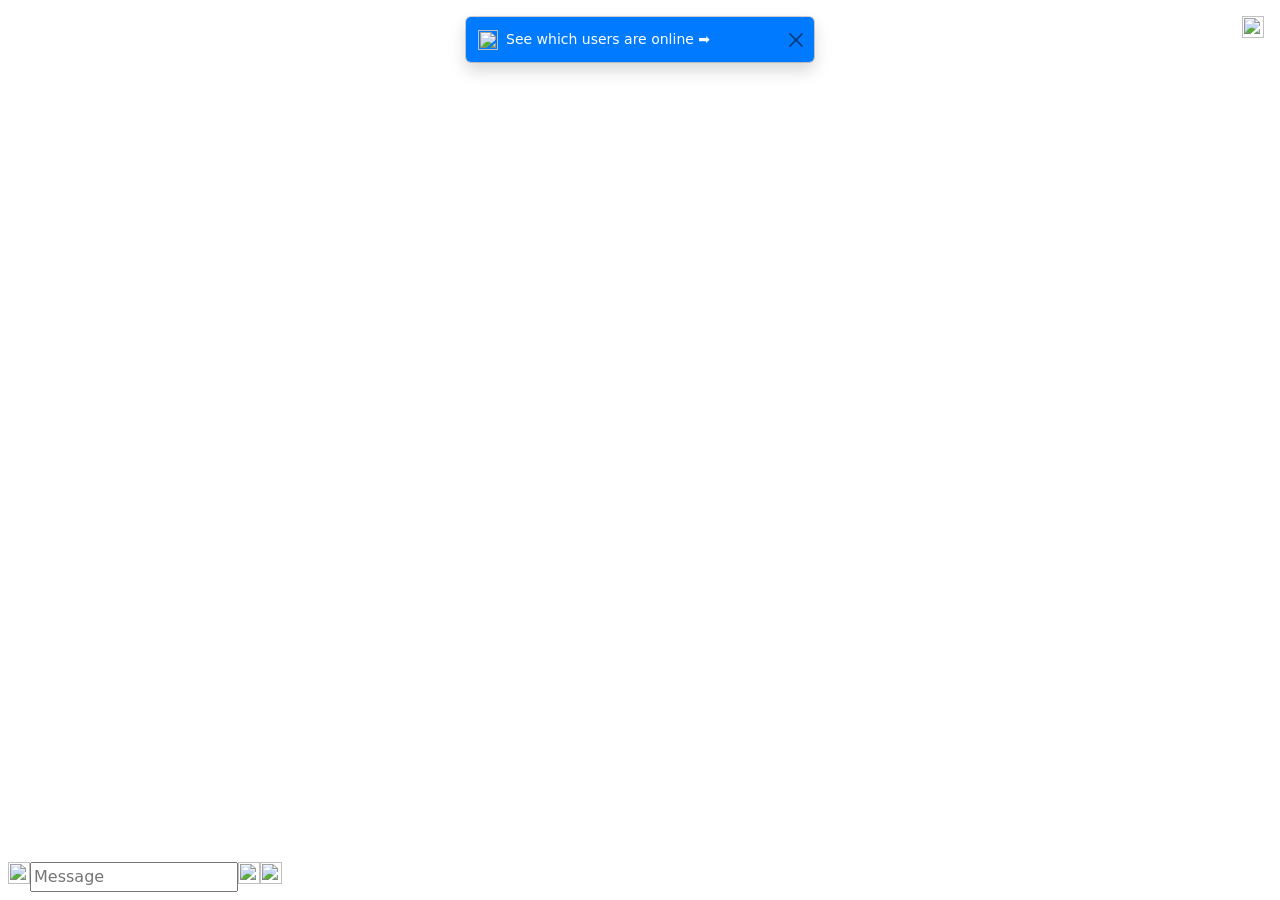
==== index.html @ 378a5c61 "Rework File Architecture -Reworked file architecture so chat.html becomes index.html and at the root" ====
<HTML>

<HEAD>
    <TITLE>PubNub Chat Solutions Demo</TITLE>
    <meta name="viewport" content="width=device-width, initial-scale=1">

    <!--  Fonts -->
    <link href="https://fonts.googleapis.com/css2?family=Poppins:wght@300;400;600;800" rel="stylesheet">
    <link href="https://cdn.jsdelivr.net/npm/bootstrap@5.2.3/dist/css/bootstrap.min.css" rel="stylesheet"
        integrity="sha384-rbsA2VBKQhggwzxH7pPCaAqO46MgnOM80zW1RWuH61DGLwZJEdK2Kadq2F9CUG65" crossorigin="anonymous">
    <script src="https://cdn.jsdelivr.net/npm/bootstrap@5.2.3/dist/js/bootstrap.bundle.min.js"
        integrity="sha384-kenU1KFdBIe4zVF0s0G1M5b4hcpxyD9F7jL+jjXkk+Q2h455rYXK/7HAuoJl+0I4"
        crossorigin="anonymous"></script>

    <link rel="icon" href="web/favicon.ico" />
    <link rel="stylesheet" href="web/chat/chat.css" />
    <link rel="stylesheet" href="web/shared/style.css" />
    <script src="https://cdn.pubnub.com/sdk/javascript/pubnub.8.2.10.js"></script>
    <script src="web/shared/shared.js"></script>
    <script src="web/chat/message.js"></script>
    <script src="web/chat/typing-indicator.js"></script>
    <script src="web/chat/presence.js"></script>
    <script src="web/chat/message-actions.js"></script>
    <script src="web/chat/chat.js"></script>

    <!--  Emoji  -->
    <script src="https://cdn.jsdelivr.net/npm/emoji-mart@latest/dist/browser.js"></script>

    <script src="https://www.pubnub.com/scripts/amplitude.js" defer></script>
</HEAD>

<body>
    <div id="chat-container">        
        <div id="chat-rhs">
            <!-- Floating Info Button -->
            <div class="chat-info-icon" data-bs-toggle="offcanvas" data-bs-target="#chatRightSide" aria-controls="chatRightSide">
                <img src="web/img/icons/hamburger.png" height="22">
            </div>          
            <div id='messageList' class="message-list">
                <div id='messageListContents' class="message-list-contents"></div>
            </div>
            <div id="emojiPicker" class="mx-2 emoji-picker"></div>

            <div class="toast-container top-0 start-50 translate-middle-x p-3">
                <div id="generalToast" class="toast" role="alert" aria-live="assertive" aria-atomic="true">
                    <div class="d-flex">
                        <div class="toast-body">
                            <img src="web/img/icons/info.png" height="20"><span id="toast-body"></span>
                        </div>
                        <button type="button" class="btn-close me-2 m-auto" data-bs-dismiss="toast" aria-label="Close"></button>
                    </div>
                </div>
            </div>
            
            <div id="typingIndicator" class="typing-indicator">
                <div class="temp-message-container temp-typing-indicator-container">

                    <div class='temp-message-avatar'>
                        <img id="typingIndicatorAvatar" src="" class='chat-list-avatar temp-message-avatar-img'>
                    </div>

                    <div class="temp-message temp-mesage-you">
                        <div class="temp-message-meta-container temp-message-meta-container-you">
                            <div id="typingIndicatorName" class="text-caption temp-message-meta-name">

                            </div>
                        </div>
                        <div class="temp-message-bubble temp-message-bubble-you temp-message-bubble-typing">
                            <div class="lds-ellipsis">
                                <div></div>
                                <div></div>
                                <div></div>
                                <div></div>
                            </div>
                        </div>
                    </div>
                </div>
            </div>

            <div class="d-flex flex-row message-input-bar">

                <div class="message-emoji" onclick="messageInputEmoji()"><img src="web/img/icons/emoji.png" height="22">
                </div>
                <input id="input-message" class="text-body-2 pn-text-field message-input" placeholder="Message" />
                <div class="message-emoji" onclick="messageInputAttachment()"><img src="web/img/icons/attachment.png"
                        height="22"></div>
                <div class="message-emoji" onclick="messageInputSend()"><img src="web/img/icons/send.png" height="22">
                </div>
                <div class="spinner-border align-self-center" id="spinner" style="display:none" role="status">
                    <span class="visually-hidden">Loading...</span>
                </div>
            </div>
        </div>
    </div>

    <div class="offcanvas offcanvas-end" tabindex="-1" id="chatRightSide" aria-labelledby="chatRightSideLabel">
        <div class="offcanvas-header">
            <div id="chat-info-header" class="emphasised-body">Chat Members</div>
            <button type="button" class="btn-close text-reset" data-bs-dismiss="offcanvas" aria-label="Close"></button>
        </div>
        <div class="offcanvas-body">
            <div id="memberList" class="chat-info-member-list"></div>
        </div>
    </div>    

    <script>
        const pickerOptions = {onEmojiSelect: selectEmoji}
        const picker = new EmojiMart.Picker(pickerOptions)
        document.getElementById('emojiPicker').appendChild(picker)
    </script>
</BODY>

</HTML>
---- web/chat/chat.css ----
body {
    display: flex;
    flex-flow: column;
    height: 100%;
    overflow: hidden;
}

#chat-container {
    display: flex;
    flex-direction: row;
    width: 100%;
    height: 100vh; /* Full viewport height to avoid issues */
    overflow: hidden;
}

#chat-rhs {
    display: flex;
    flex-direction: column;
    flex-grow: 1;
    overflow: hidden;
    height: 100%;
    background: var(--color-background-default);
}

.message-list {
    display: flex;
    flex-direction: column-reverse;
    overflow-y: auto;
    height: 100%; /* Ensures it takes up all available height */
    padding-top: 16px;
}

.message-list-contents {
    display: flex;
    flex-direction: column;
    width: 100%;
    padding-left: 24px;
    padding-right: 24px;
    padding-bottom: 50px; /* Adds extra space below the last message */
}


.message-input-bar {
    position: fixed;
    bottom: 0;
    left: 0;
    right: 0;
    padding: 8px;
    background-color: var(--color-background-default);
    z-index: 100;
}

.user-list {
    background: var(--color-background);
    border: 1px solid var(--color-background-text-secondary);
    border-radius: 6px;
    margin-left: 24px;
    margin-right: 24px;
    margin-bottom: 16px;
    padding-left: 16px;
    padding-right: 16px;
    padding-top: 32px;
    padding-bottom: 32px;
}

.group-name {
    padding-left: 8px;
}

.group-name-flex {
    display:flex;
    flex-direction:column;
}

.group-row {
    margin-top: 16px;
    cursor: pointer;
}

.group-row-flex {
    display:flex;
    align-items:center;
}

.chat-list-current-user {
    margin-left: 24px;
    margin-right: 24px;
    margin-top: 24px;
    margin-bottom: 8px;
}

.chat-list-current-user-name {
    margin-left: 8px;
}

.chat-list-instructions {
    margin: 16px 24px;
}

.user-with-presence {
    display: flex;
    align-items: center; /* Keep avatar and username on the same row */
    margin-bottom: 8px;
}

.presence-avatar-container {
    position: relative; /* Allows absolute positioning for the dot */
    display: inline-block;
    margin-right: 8px; /* Space between avatar and username */
}

.cursor-pointer {
    cursor: pointer;
}

.chat-list-avatar {
    width: 3em; /* Adjust size as needed */
    height: 3em;
    border-radius: 50%;
}

.chat-list-name {
    font-size: larger;
    padding-left: 0; /* Remove padding if there is any */
}

.chat-header {
    display:flex;
    width: 100%;   
    align-items: center;
}

.chat-header-active-group {
    flex-grow: 2;
}

.chat-hamburger-icon {
    align-items: center;
    min-width: 64px;
    min-height: 64px;
    margin-left: 16px;
    cursor: pointer;
    display:none;
}

.chat-info-icon {
    position: fixed;
    top: 16px; /* Adjust as needed */
    right: 16px; /* Adjust as needed */
    z-index: 1000;
    cursor: pointer;
}

#chat-info-description {
    padding-bottom: 32px;
}

.sidebar {
    background: var(--color-background-default);
}

.presence-dot-none {
    position: absolute;
    top: 35px;
    left: 35px;
    width: 1em;
    height: 1em;
}

.presence-dot-online {
    position: absolute;
    bottom: 0;
    right: 0;
    width: 0.8em;
    height: 0.8em;
    background-color: var(--color-icon-alert-success);
    border: 2px solid var(--color-background-default); /* Matches the background for a clean edge */
    border-radius: 50%;
}

.presence-dot-online-num {
    position: absolute;
    top: 30px;
    left: 30px;
    border-radius: 50%;
    width: 24px;
    height: 24px;
    padding: 3px;
    background: var(--color-teal-700);
    border: 2px solid var(--color-background);
    color: var(--color-button-dark-text) !important;
    text-align: center;
    display: inline-block;
}

.presence-dot-gray {
    position: absolute;
    top: 35px;
    left: 35px;
    width: 1em;
    height: 1em;
    background-color: var(--color-input-border);
    border: 1px solid var(--color-background);
    border-radius: 50%;
    display: inline-block;
}

.hidden {
    visibility:hidden;
}

.temp-typing-indicator-container {
    margin-bottom: 8px !important;
}

.typing-indicator {
    margin-left: 32px;
    display:none;
}

.typing-indicator-dots {
    visibility:hidden;
}

.emoji-picker {
    z-index: 1;
    bottom: 150px;
    position: absolute;
    visibility: hidden
}

.spinner-border {
    min-width: 32px;
    min-height: 32px;
    margin-right: 8px;
    color: var(--color-icon-text-secondary);
}

.toast-error {
    background-color: var(--color-background-alert-error) !important;
}

#toast-body {
    margin-left: 8px;
}

.toast-info {
    background-color: #007bff; /* Example: Blue background for info */
    color: #fff;
}


.temp-message-container {
    display:flex;
    margin-bottom: 25px;
}

.temp-message-container-me {
    justify-content: flex-end;
}

.temp-mesage-container-you {
    justify-content: flex-start;
}

.temp-message {
    display:flex;
    flex-direction: column;
}

.temp-mesage-me {
    align-items: flex-end;
}

.ninetyPercent {
    max-width: 90%;
}

.temp-mesage-you {
    align-items: flex-start;
    max-width: 70%;
}


.temp-message-meta-container {
    display:flex;
    flex-direction: row;
    width: 100%;
}

.temp-message-meta-container-me {
    justify-content: flex-end;
}

.temp-message-meta-container-you {
    justify-content: space-between;
}

.temp-message-meta-name {
    color: var(--color-text-heading) !important;
}

.temp-message-meta-time {
    color: var(--color-icon-text-secondary) !important;
    margin-bottom: 4px;
    margin-left: 8px;
    white-space: nowrap;
}

.temp-message-bubble {
    display:flex;
    flex-direction: column;
    padding: 12px 16px;
    font-weight: 300;
    min-width: 100px;
    user-select: none;
}

.temp-message-bubble-me {
    background: var(--color-teal-700);
    border-radius: 8px 0px 8px 8px;
    color: var(--color-button-dark-text) !important;
}

.temp-message-bubble-you {
    background: var(--color-background-section);
    border-radius: 0px 8px 8px 8px;
}

.temp-message-bubble-typing {
    flex-direction: row !important;
    min-width: 0px !important;
    gap: 4px;
}

.msg-deleted {
    font-size: 0.8rem;
}

.msg-edited {
    font-size: 0.8rem;
    align-self: flex-end;
}

.lds-ellipsis {
    display: inline-block;
    position: relative;
    width: 80px;
    height: 13px;
  }
  .lds-ellipsis div {
    position: absolute;
    /*top: 33px;*/
    width: 13px;
    height: 13px;
    border-radius: 50%;
    background: var(--color-button-white-border);
    animation-timing-function: cubic-bezier(0, 1, 1, 0);
  }
  .lds-ellipsis div:nth-child(1) {
    left: 8px;
    animation: lds-ellipsis1 0.6s infinite;
  }
  .lds-ellipsis div:nth-child(2) {
    left: 8px;
    animation: lds-ellipsis2 0.6s infinite;
  }
  .lds-ellipsis div:nth-child(3) {
    left: 32px;
    animation: lds-ellipsis2 0.6s infinite;
  }
  .lds-ellipsis div:nth-child(4) {
    left: 56px;
    animation: lds-ellipsis3 0.6s infinite;
  }
  @keyframes lds-ellipsis1 {
    0% {
      transform: scale(0);
    }
    100% {
      transform: scale(1);
    }
  }
  @keyframes lds-ellipsis3 {
    0% {
      transform: scale(1);
    }
    100% {
      transform: scale(0);
    }
  }
  @keyframes lds-ellipsis2 {
    0% {
      transform: translate(0, 0);
    }
    100% {
      transform: translate(24px, 0);
    }
  }

.temp-message-avatar {
    margin-right: 8px;
}

.temp-message-avatar-img {
    width: 36px !important;
    height: 36px !important;
}


.temp-message-img {
    display:flex;
    max-height: 200px;
    border-radius: 6px;
    padding-top: 4px;
    padding-bottom: 16px;
}

.temp-message-img-me {
    align-self: flex-end;
}

.temp-message-img-you {
    align-self: flex-start;
}


.temp-read-indicator {
    display: flex;
    justify-content: flex-end;
}

.temp-read-indicator-me {
    filter: brightness(5);
}

.temp-message-reaction-abs-container {
    position: absolute;
}
.temp-message-reaction-rel-container {
    position: relative;
}

.temp-message-reaction-display-container {
    position: relative;
    cursor: pointer;
    user-select: none;
    visibility: hidden;
    display: inline-flex;
}

.temp-message-reaction-display {
    display: inline-flex;
    align-items: center;
    padding: 2px 4px;              /* Minimal padding for compact look */
    background: var(--color-button-dark-text);
    border: 1px solid var(--color-background-dark-text);
    border-radius: 12px;
    white-space: nowrap;
    width: auto;                   /* Ensure it adjusts to emoji and count */
    max-width: 40px;               /* Fixed width to avoid stretching */
    box-sizing: content-box;
}

.temp-message-reaction-display:hover {
    box-shadow: 0px 1px 3px rgba(0, 0, 0, 0.1), 0px 1px 2px -1px rgba(0, 0, 0, 0.1);
}

.temp-message-reaction-number {
    margin-left: 4px;
    font-size: 12px;
    color: #fff;
}

.temp-message-reaction-display img {
    width: 16px;
    height: 16px;
}

.temp-message-reacted {
    /** Empty style to indicate we have reacted to a message */
}

.temp-always-visible {
    visibility: visible !important;
}

@media screen and ( max-width: 576px ) { 
    #chat-lhs { display:none }

    .chat-info-icon {
        right: 8px;
        top: 8px;
    }
    
    .message-input-bar {
        padding: 4px;
    }

    .temp-message-img {
        max-width: 300px;
        height: auto;
    }
}
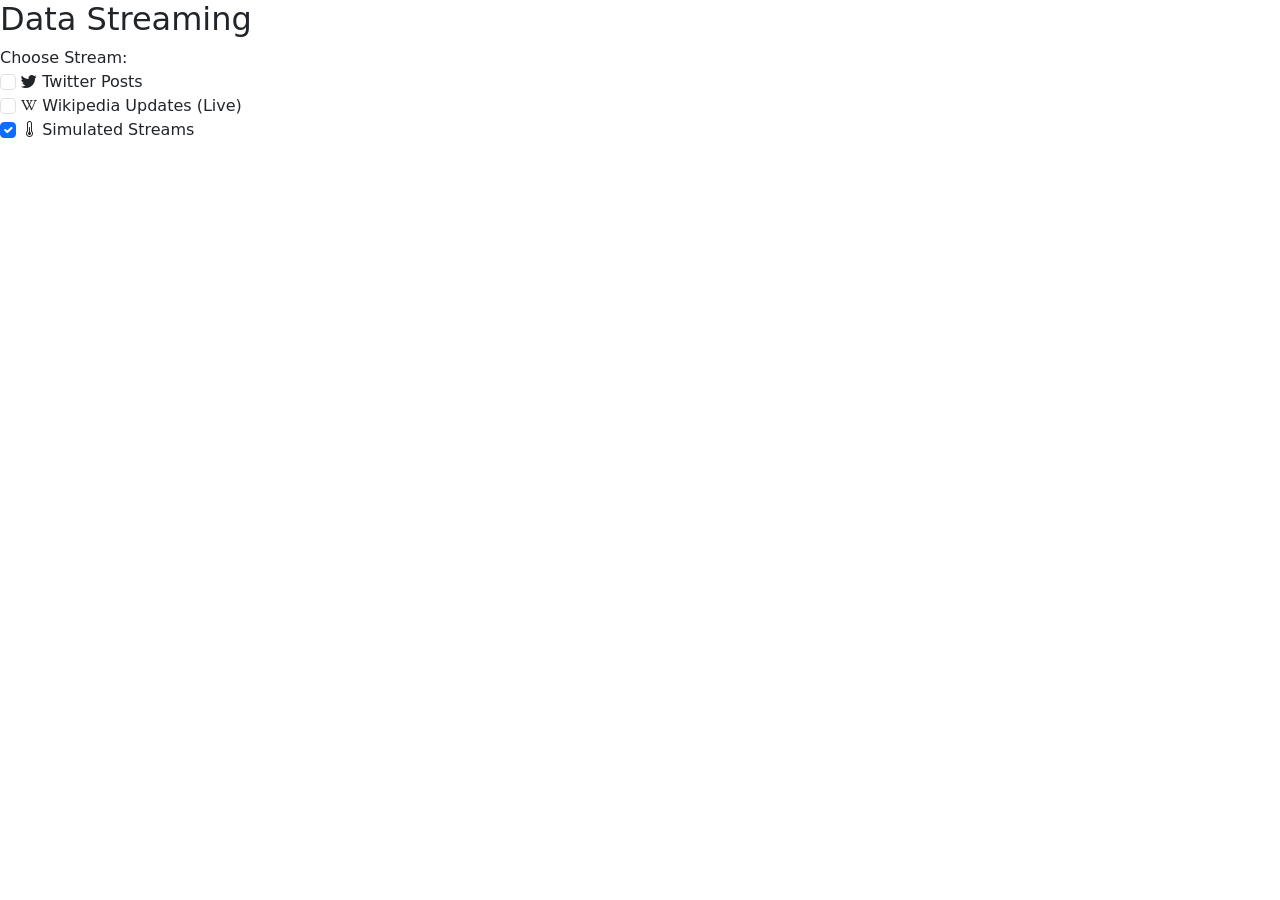
==== commit 951a8aa6: "Reorganizing File Structure -Reorganizing the file structure and removal of initial unnecessary file" ====
--- a/index.html
+++ b/index.html
@@ -1,113 +1,98 @@
 <HTML>
 
 <HEAD>
-    <TITLE>PubNub Chat Solutions Demo</TITLE>
+    <TITLE>PubNub Showcase | Real-Time Data Streaming Demo</TITLE>
     <meta name="viewport" content="width=device-width, initial-scale=1">
+    <meta name="theme-color" content="#161C2D">
+    <meta name="apple-mobile-web-app-status-bar-style" content="#161C2D">
 
     <!--  Fonts -->
-    <link href="https://fonts.googleapis.com/css2?family=Poppins:wght@300;400;600;800" rel="stylesheet">
+    <link rel="preconnect" href="https://fonts.googleapis.com">
+    <link rel="preconnect" href="https://fonts.gstatic.com" crossorigin>
+    <link href="https://fonts.googleapis.com/css2?family=Poppins:wght@400;600;800" rel="stylesheet">
+
+
     <link href="https://cdn.jsdelivr.net/npm/bootstrap@5.2.3/dist/css/bootstrap.min.css" rel="stylesheet"
         integrity="sha384-rbsA2VBKQhggwzxH7pPCaAqO46MgnOM80zW1RWuH61DGLwZJEdK2Kadq2F9CUG65" crossorigin="anonymous">
     <script src="https://cdn.jsdelivr.net/npm/bootstrap@5.2.3/dist/js/bootstrap.bundle.min.js"
         integrity="sha384-kenU1KFdBIe4zVF0s0G1M5b4hcpxyD9F7jL+jjXkk+Q2h455rYXK/7HAuoJl+0I4"
         crossorigin="anonymous"></script>
+    <link rel="stylesheet" href="https://cdn.jsdelivr.net/npm/bootstrap-icons@1.10.3/font/bootstrap-icons.css">
 
     <link rel="icon" href="web/favicon.ico" />
-    <link rel="stylesheet" href="web/chat/chat.css" />
+    <link rel="stylesheet" href="web/data-streaming/data-streaming.css" />
     <link rel="stylesheet" href="web/shared/style.css" />
-    <script src="https://cdn.pubnub.com/sdk/javascript/pubnub.8.2.10.js"></script>
+    <script src="https://cdn.pubnub.com/sdk/javascript/pubnub.8.2.10.min.js"></script>
     <script src="web/shared/shared.js"></script>
-    <script src="web/chat/message.js"></script>
-    <script src="web/chat/typing-indicator.js"></script>
-    <script src="web/chat/presence.js"></script>
-    <script src="web/chat/message-actions.js"></script>
-    <script src="web/chat/chat.js"></script>
-
-    <!--  Emoji  -->
-    <script src="https://cdn.jsdelivr.net/npm/emoji-mart@latest/dist/browser.js"></script>
+    <script src="web/shared/keys.js"></script>
+    <script src="web/data-streaming/data-streaming.js"></script>
+    <script src="web/data-streaming/streams.js"></script>
 
     <script src="https://www.pubnub.com/scripts/amplitude.js" defer></script>
 </HEAD>
 
-<body>
-    <div id="chat-container">        
-        <div id="chat-rhs">
-            <!-- Floating Info Button -->
-            <div class="chat-info-icon" data-bs-toggle="offcanvas" data-bs-target="#chatRightSide" aria-controls="chatRightSide">
-                <img src="web/img/icons/hamburger.png" height="22">
-            </div>          
-            <div id='messageList' class="message-list">
-                <div id='messageListContents' class="message-list-contents"></div>
+<BODY onload="loadRealTime()">
+
+    <div id="header" class="">
+        <div class="blue-ellipse-bkd"></div>
+        <H2 id='heading' class="demo-header heading-2">Data Streaming</H2>
+        <div class="red-ellipse-bkd"></div>
+    </div>
+
+    <div class="main-container">
+        <div id='messageList' class="message-list">
+
+            <div id='messageListContents' class="message-list-contents text-label">
+
             </div>
-            <div id="emojiPicker" class="mx-2 emoji-picker"></div>
+        </div>
 
-            <div class="toast-container top-0 start-50 translate-middle-x p-3">
-                <div id="generalToast" class="toast" role="alert" aria-live="assertive" aria-atomic="true">
-                    <div class="d-flex">
-                        <div class="toast-body">
-                            <img src="web/img/icons/info.png" height="20"><span id="toast-body"></span>
-                        </div>
-                        <button type="button" class="btn-close me-2 m-auto" data-bs-dismiss="toast" aria-label="Close"></button>
+        <div class="rhs text-body-2">
+
+            <div id="pick-stream" class="stream-selection">
+
+                <div class="row">
+                    <div class="">Choose Stream: </div>
+                </div>
+                <div class="row">
+                    <div class="stream-option">
+                        <nobr>
+                            <input class="pn-check form-check-input" type="checkbox" id="twitter"
+                                onchange="streamSelected(this);">
+                            <label class="form-check-label" for="twitter">
+                                <i class="bi bi-twitter"></i> Twitter Posts
+                            </label>
+                        </nobr>
                     </div>
                 </div>
-            </div>
-            
-            <div id="typingIndicator" class="typing-indicator">
-                <div class="temp-message-container temp-typing-indicator-container">
+                <div class="row">
 
-                    <div class='temp-message-avatar'>
-                        <img id="typingIndicatorAvatar" src="" class='chat-list-avatar temp-message-avatar-img'>
-                    </div>
-
-                    <div class="temp-message temp-mesage-you">
-                        <div class="temp-message-meta-container temp-message-meta-container-you">
-                            <div id="typingIndicatorName" class="text-caption temp-message-meta-name">
-
-                            </div>
-                        </div>
-                        <div class="temp-message-bubble temp-message-bubble-you temp-message-bubble-typing">
-                            <div class="lds-ellipsis">
-                                <div></div>
-                                <div></div>
-                                <div></div>
-                                <div></div>
-                            </div>
-                        </div>
+                    <div class="stream-option">
+                        <nobr>
+                            <input class="pn-check form-check-input" type="checkbox" id="wikipedia"
+                                onchange="streamSelected(this);">
+                            <label class="form-check-label" for="wikipedia">
+                                <i class="bi bi-wikipedia"></i> Wikipedia Updates (Live)
+                            </label>
+                        </nobr>
                     </div>
                 </div>
-            </div>
+                <div class="row">
 
-            <div class="d-flex flex-row message-input-bar">
-
-                <div class="message-emoji" onclick="messageInputEmoji()"><img src="web/img/icons/emoji.png" height="22">
-                </div>
-                <input id="input-message" class="text-body-2 pn-text-field message-input" placeholder="Message" />
-                <div class="message-emoji" onclick="messageInputAttachment()"><img src="web/img/icons/attachment.png"
-                        height="22"></div>
-                <div class="message-emoji" onclick="messageInputSend()"><img src="web/img/icons/send.png" height="22">
-                </div>
-                <div class="spinner-border align-self-center" id="spinner" style="display:none" role="status">
-                    <span class="visually-hidden">Loading...</span>
+                    <div class="stream-option">
+                        <nobr>
+                            <input class="pn-check form-check-input" type="checkbox" id="sensors"
+                                onchange="streamSelected(this);" checked>
+                            <label class="form-check-label" for="sensors">
+                                <i class="bi bi-thermometer-half"></i> Simulated Streams
+                            </label>
+                        </nobr>
+                    </div>
                 </div>
             </div>
         </div>
     </div>
-
-    <div class="offcanvas offcanvas-end" tabindex="-1" id="chatRightSide" aria-labelledby="chatRightSideLabel">
-        <div class="offcanvas-header">
-            <div id="chat-info-header" class="emphasised-body">Chat Members</div>
-            <button type="button" class="btn-close text-reset" data-bs-dismiss="offcanvas" aria-label="Close"></button>
-        </div>
-        <div class="offcanvas-body">
-            <div id="memberList" class="chat-info-member-list"></div>
-        </div>
-    </div>    
-
-    <script>
-        const pickerOptions = {onEmojiSelect: selectEmoji}
-        const picker = new EmojiMart.Picker(pickerOptions)
-        document.getElementById('emojiPicker').appendChild(picker)
-    </script>
+    </div>
 </BODY>
 
 </HTML>
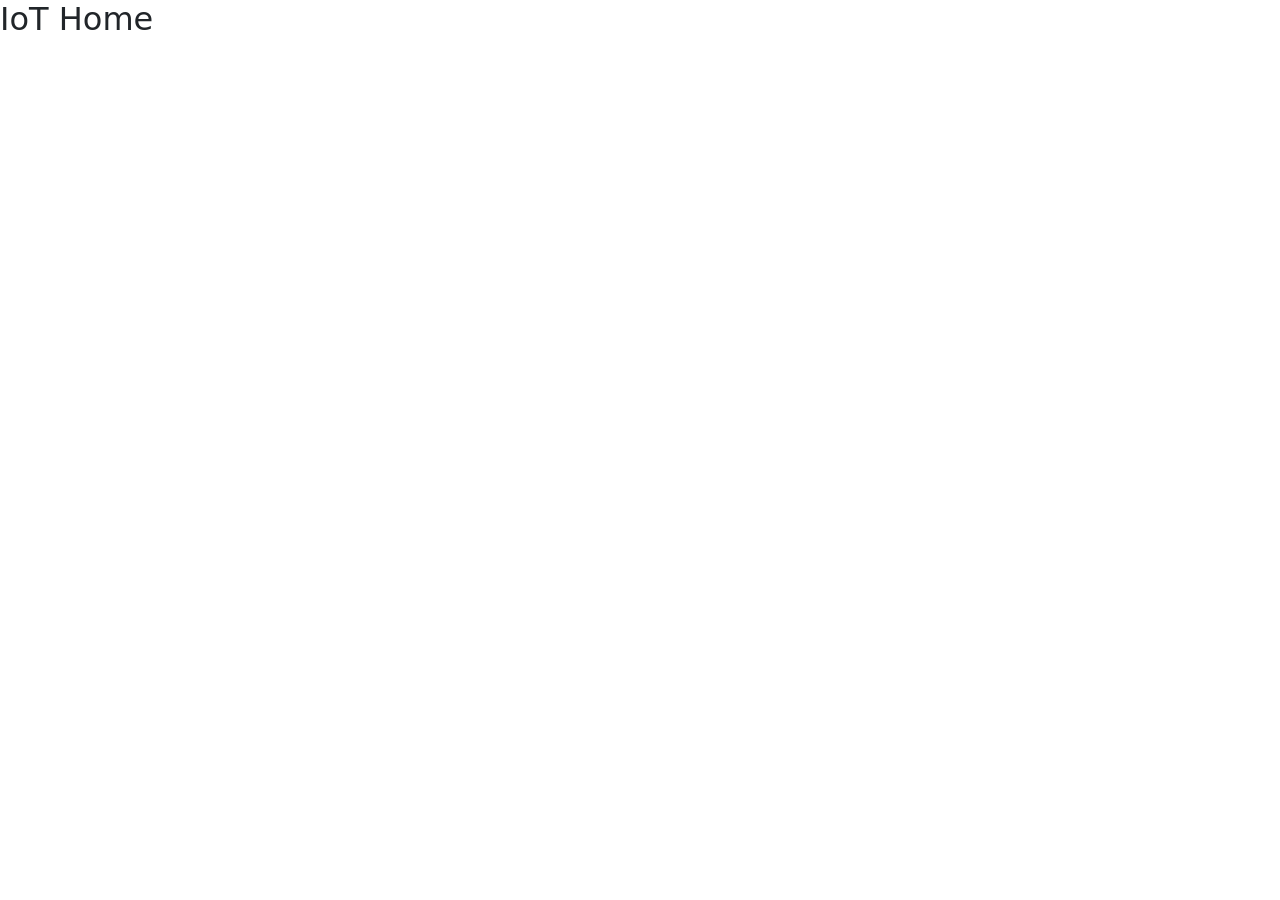
==== commit 688fe628: "initial check-in for app setup" ====
--- a/index.html
+++ b/index.html
@@ -1,16 +1,15 @@
-<HTML>
+<html>
 
 <HEAD>
-    <TITLE>PubNub Showcase | Real-Time Data Streaming Demo</TITLE>
+    <TITLE>PubNub Showcase Demo</TITLE>
     <meta name="viewport" content="width=device-width, initial-scale=1">
     <meta name="theme-color" content="#161C2D">
     <meta name="apple-mobile-web-app-status-bar-style" content="#161C2D">
-
+    <meta http-equiv="Content-Security-Policy" content="upgrade-insecure-requests">
     <!--  Fonts -->
     <link rel="preconnect" href="https://fonts.googleapis.com">
     <link rel="preconnect" href="https://fonts.gstatic.com" crossorigin>
     <link href="https://fonts.googleapis.com/css2?family=Poppins:wght@400;600;800" rel="stylesheet">
-
 
     <link href="https://cdn.jsdelivr.net/npm/bootstrap@5.2.3/dist/css/bootstrap.min.css" rel="stylesheet"
         integrity="sha384-rbsA2VBKQhggwzxH7pPCaAqO46MgnOM80zW1RWuH61DGLwZJEdK2Kadq2F9CUG65" crossorigin="anonymous">
@@ -19,80 +18,44 @@
         crossorigin="anonymous"></script>
     <link rel="stylesheet" href="https://cdn.jsdelivr.net/npm/bootstrap-icons@1.10.3/font/bootstrap-icons.css">
 
-    <link rel="icon" href="web/favicon.ico" />
-    <link rel="stylesheet" href="web/data-streaming/data-streaming.css" />
-    <link rel="stylesheet" href="web/shared/style.css" />
-    <script src="https://cdn.pubnub.com/sdk/javascript/pubnub.8.2.10.min.js"></script>
-    <script src="web/shared/shared.js"></script>
-    <script src="web/shared/keys.js"></script>
-    <script src="web/data-streaming/data-streaming.js"></script>
-    <script src="web/data-streaming/streams.js"></script>
-
+    <link rel="icon" href="./web/favicon.ico" />
+    <link rel="stylesheet" href="./web/iot/iot.css">
+    <link rel="stylesheet" href="./web/shared/style.css" />
+    <script src="https://cdn.pubnub.com/sdk/javascript/pubnub.7.2.2.min.js"></script>
+    <script src="./web/shared/shared.js"></script>
+    <script src="./web/shared/keys.js"></script>
+    <script src="./web/iot/iot.js"></script>
+    <script src="./web/iot/simulation.js"></script>
+    <script src="./web/iot/simulator_types.js"></script>
+    <script src="./web/iot/device.js"></script>
+    <script src="./web//iot/worker_device_sim.js"></script>
+    <script src="./web/iot/loading-card.js"></script>
+    <script src="./web/iot/slider.js"></script>
     <script src="https://www.pubnub.com/scripts/amplitude.js" defer></script>
 </HEAD>
 
-<BODY onload="loadRealTime()">
-
+<body onload="initialize()" id="body">
     <div id="header" class="">
         <div class="blue-ellipse-bkd"></div>
-        <H2 id='heading' class="demo-header heading-2">Data Streaming</H2>
+        <H2 id='heading' class="demo-header heading-2">IoT Home</H2>
         <div class="red-ellipse-bkd"></div>
     </div>
-
-    <div class="main-container">
-        <div id='messageList' class="message-list">
-
-            <div id='messageListContents' class="message-list-contents text-label">
-
-            </div>
+    <div class="iot-container">
+        <div class="quick_activity_wrap top_grid_layout" id="registeredDevicesList">
+            <section id="tempdevice1"><loading-card-large/></section>
+            <section id="tempdevice2"><loading-card-large/></section>
+            <section id="tempdevice3"><loading-card-large/></section>
+            <section id="tempdevice4"><loading-card-large/></section>
+            <section id="tempdevice5"><loading-card-large/></section>
         </div>
-
-        <div class="rhs text-body-2">
-
-            <div id="pick-stream" class="stream-selection">
-
-                <div class="row">
-                    <div class="">Choose Stream: </div>
-                </div>
-                <div class="row">
-                    <div class="stream-option">
-                        <nobr>
-                            <input class="pn-check form-check-input" type="checkbox" id="twitter"
-                                onchange="streamSelected(this);">
-                            <label class="form-check-label" for="twitter">
-                                <i class="bi bi-twitter"></i> Twitter Posts
-                            </label>
-                        </nobr>
-                    </div>
-                </div>
-                <div class="row">
-
-                    <div class="stream-option">
-                        <nobr>
-                            <input class="pn-check form-check-input" type="checkbox" id="wikipedia"
-                                onchange="streamSelected(this);">
-                            <label class="form-check-label" for="wikipedia">
-                                <i class="bi bi-wikipedia"></i> Wikipedia Updates (Live)
-                            </label>
-                        </nobr>
-                    </div>
-                </div>
-                <div class="row">
-
-                    <div class="stream-option">
-                        <nobr>
-                            <input class="pn-check form-check-input" type="checkbox" id="sensors"
-                                onchange="streamSelected(this);" checked>
-                            <label class="form-check-label" for="sensors">
-                                <i class="bi bi-thermometer-half"></i> Simulated Streams
-                            </label>
-                        </nobr>
-                    </div>
-                </div>
-            </div>
+        <div class="quick_activity_wrap quick_activity-wrap-top-border" id="registedDeviceListDiscrete">
+            <section id="alarmdevice1"><loading-card-small/></section>
+            <section id="alarmdevice2"><loading-card-small/></section>
         </div>
     </div>
-    </div>
-</BODY>
+    <div style="position: relative;">
+        <div id="status-message-section" class="col status-message-wrapper">
+        </div>
+</body>
 
-</HTML>+</html>
